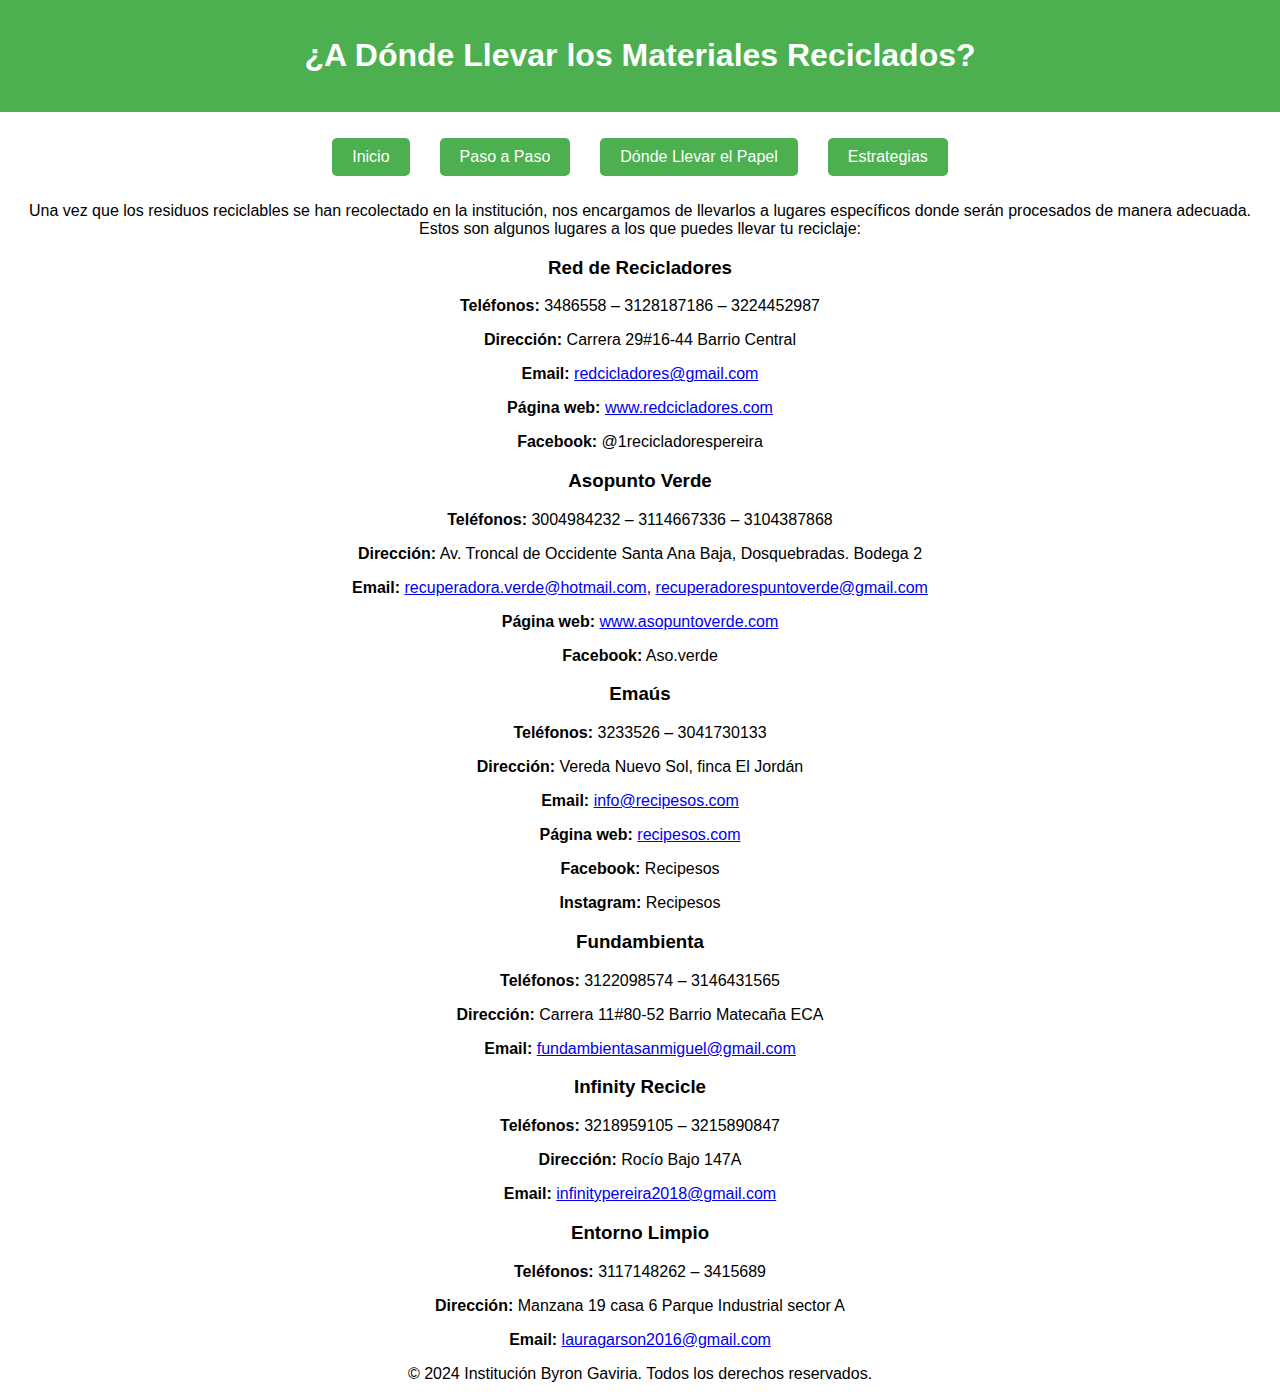
==== dondeLlevar.html @ 469e0139 "reciclaje" ====
<!DOCTYPE html>
<html lang="es">
<head>
    <meta charset="UTF-8">
    <meta name="viewport" content="width=device-width, initial-scale=1.0">
    <title>¿A Dónde Llevar los Materiales Reciclados?</title>
    <link rel="stylesheet" href="style.css">
</head>
<body>
    <header class="header-background">
        <h1>¿A Dónde Llevar los Materiales Reciclados?</h1>
    </header>
    <nav>
        <ul>
            <li><a href="index.html">Inicio</a></li>
            <li><a href="pasoApaso.html">Paso a Paso</a></li>
            <li><a href="dondeLlevar.html">Dónde Llevar el Papel</a></li>
            <li><a href="estrategias.html">Estrategias</a></li>
        </ul>
    </nav>
    <main>
        <section>
            <p>Una vez que los residuos reciclables se han recolectado en la institución, nos encargamos de llevarlos a lugares específicos donde serán procesados de manera adecuada. Estos son algunos lugares a los que puedes llevar tu reciclaje:</p>
    
            <div class="recycling-locations">
                <div class="location">
                    <h3>Red de Recicladores</h3>
                    <p><strong>Teléfonos:</strong> 3486558 – 3128187186 – 3224452987</p>
                    <p><strong>Dirección:</strong> Carrera 29#16-44 Barrio Central</p>
                    <p><strong>Email:</strong> <a href="mailto:redcicladores@gmail.com">redcicladores@gmail.com</a></p>
                    <p><strong>Página web:</strong> <a href="http://www.redcicladores.com" target="_blank">www.redcicladores.com</a></p>
                    <p><strong>Facebook:</strong> @1recicladorespereira</p>
                </div>
    
                <div class="location">
                    <h3>Asopunto Verde</h3>
                    <p><strong>Teléfonos:</strong> 3004984232 – 3114667336 – 3104387868</p>
                    <p><strong>Dirección:</strong> Av. Troncal de Occidente Santa Ana Baja, Dosquebradas. Bodega 2</p>
                    <p><strong>Email:</strong> <a href="mailto:recuperadora.verde@hotmail.com">recuperadora.verde@hotmail.com</a>, <a href="mailto:recuperadorespuntoverde@gmail.com">recuperadorespuntoverde@gmail.com</a></p>
                    <p><strong>Página web:</strong> <a href="http://www.asopuntoverde.com" target="_blank">www.asopuntoverde.com</a></p>
                    <p><strong>Facebook:</strong> Aso.verde</p>
                </div>
    
                <div class="location">
                    <h3>Emaús</h3>
                    <p><strong>Teléfonos:</strong> 3233526 – 3041730133</p>
                    <p><strong>Dirección:</strong> Vereda Nuevo Sol, finca El Jordán</p>
                    <p><strong>Email:</strong> <a href="mailto:info@recipesos.com">info@recipesos.com</a></p>
                    <p><strong>Página web:</strong> <a href="http://recipesos.com" target="_blank">recipesos.com</a></p>
                    <p><strong>Facebook:</strong> Recipesos</p>
                    <p><strong>Instagram:</strong> Recipesos</p>
                </div>
    
                <div class="location">
                    <h3>Fundambienta</h3>
                    <p><strong>Teléfonos:</strong> 3122098574 – 3146431565</p>
                    <p><strong>Dirección:</strong> Carrera 11#80-52 Barrio Matecaña ECA</p>
                    <p><strong>Email:</strong> <a href="mailto:fundambientasanmiguel@gmail.com">fundambientasanmiguel@gmail.com</a></p>
                </div>
    
                <div class="location">
                    <h3>Infinity Recicle</h3>
                    <p><strong>Teléfonos:</strong> 3218959105 – 3215890847</p>
                    <p><strong>Dirección:</strong> Rocío Bajo 147A</p>
                    <p><strong>Email:</strong> <a href="mailto:infinitypereira2018@gmail.com">infinitypereira2018@gmail.com</a></p>
                </div>
    
                <div class="location">
                    <h3>Entorno Limpio</h3>
                    <p><strong>Teléfonos:</strong> 3117148262 – 3415689</p>
                    <p><strong>Dirección:</strong> Manzana 19 casa 6 Parque Industrial sector A</p>
                    <p><strong>Email:</strong> <a href="mailto:lauragarson2016@gmail.com">lauragarson2016@gmail.com</a></p>
                </div>
            </div>
        </section>
    </main>
    <footer>
        <p>&copy; 2024 Institución Byron Gaviria. Todos los derechos reservados.</p>
    </footer>
</body>
</html>
---- style.css ----
.header-background  {
    background-color: #4CAF50;
    padding: 1rem;
    color: rgb(255, 255, 255);
    text-align: center;
}

body {
    font-family: Arial, sans-serif;
    margin: 0;
    padding: 0;
}

nav ul {
    display: flex;
    justify-content: center; /* Centra los enlaces horizontalmente */
    flex-wrap: wrap; /* Permite que los elementos se ajusten a varias líneas si es necesario */
    padding: 0;
    list-style-type: none;
}

nav ul li {
    margin: 10px 15px; /* Espacio entre los enlaces */
}

nav ul li a {
    text-decoration: none;
    color: #ffffff;
    background-color: #4CAF50; /* Verde de fondo para los enlaces */
    padding: 10px 20px; /* Espaciado dentro de los enlaces */
    border-radius: 5px; /* Bordes redondeados */
    display: block;
    text-align: center; /* Asegura que el texto esté centrado en enlaces más grandes */
}

nav ul li a:hover {
    background-color: #45a049; /* Color al pasar el cursor por encima */
}

section ul {
    padding: 0;
    list-style-type: none;
    margin: 0;
}

section ul li {
    background-color: #4CAF50; /* Fondo verde para los elementos de la lista */
    color: white;
    margin: 10px 0;
    padding: 10px;
    border-radius: 5px;
    word-wrap: break-word; /* Permite que el texto largo se ajuste en dispositivos pequeños */
}

/* Asegura que el contenido se adapte bien en pantallas pequeñas */
main, header, footer, nav {
    padding: 0 10px;
    max-width: 100%;
    text-align: center;
}
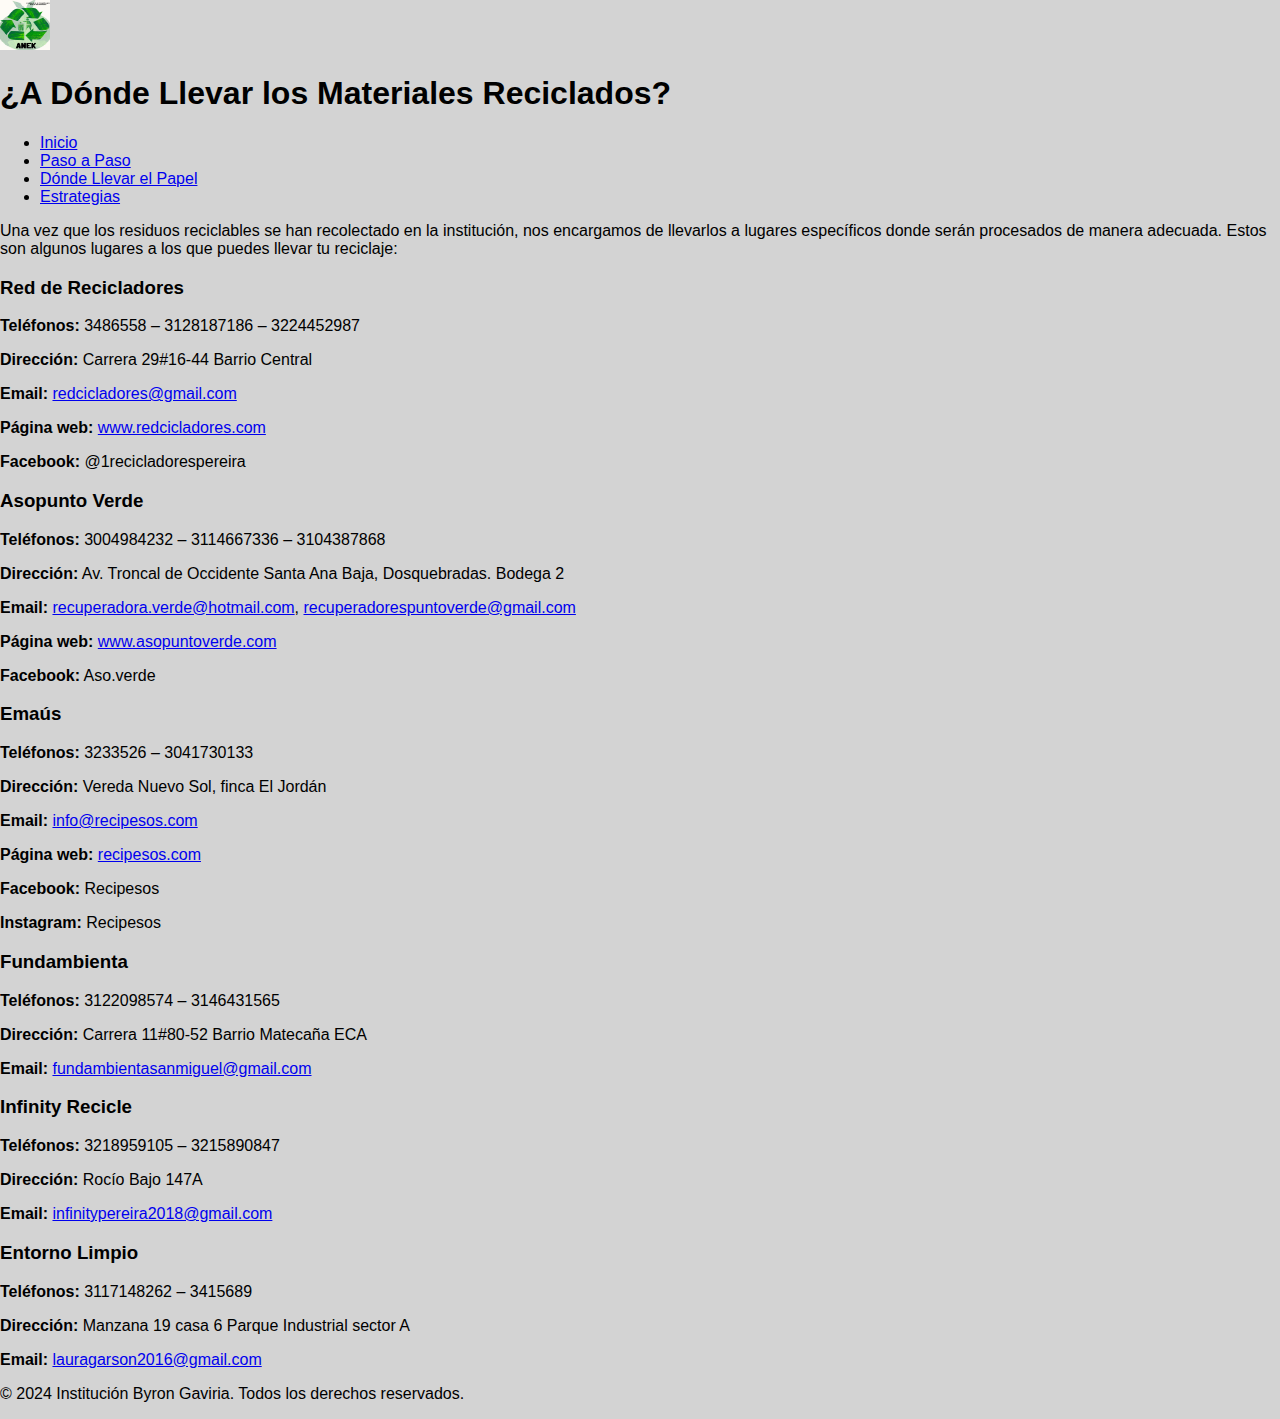
==== commit 68050150: "avance" ====
--- a/dondeLlevar.html
+++ b/dondeLlevar.html
@@ -8,7 +8,10 @@
 </head>
 <body>
     <header class="header-background">
+        <div class="header-container">
+        <img id="logo" src="images/4050d7eb-000f-462a-9a10-27082667b71b.jpg">
         <h1>¿A Dónde Llevar los Materiales Reciclados?</h1>
+        </div>
     </header>
     <nav>
         <ul>
--- a/style.css
+++ b/style.css
@@ -1,60 +1,70 @@
-.header-background  {
-    background-color: #4CAF50;
-    padding: 1rem;
-    color: rgb(255, 255, 255);
-    text-align: center;
-}
-
 body {
     font-family: Arial, sans-serif;
+    background-color: #d3d3d3;
     margin: 0;
     padding: 0;
 }
 
-nav ul {
-    display: flex;
-    justify-content: center; /* Centra los enlaces horizontalmente */
-    flex-wrap: wrap; /* Permite que los elementos se ajusten a varias líneas si es necesario */
-    padding: 0;
-    list-style-type: none;
+#logo {
+    width: 50px;
+    height: 50px;
 }
 
-nav ul li {
-    margin: 10px 15px; /* Espacio entre los enlaces */
+#primera {
+    width: 150px;
+    height: 150px;
 }
 
-nav ul li a {
-    text-decoration: none;
-    color: #ffffff;
-    background-color: #4CAF50; /* Verde de fondo para los enlaces */
-    padding: 10px 20px; /* Espaciado dentro de los enlaces */
-    border-radius: 5px; /* Bordes redondeados */
-    display: block;
-    text-align: center; /* Asegura que el texto esté centrado en enlaces más grandes */
+#segunda {
+    width: 150px;
+    height: 150px;
+}
+#tercera {
+    width: 150px;
+    height: 150px;
+}
+#cuarta {
+    width: 150px;
+    height: 150px;
 }
 
-nav ul li a:hover {
-    background-color: #45a049; /* Color al pasar el cursor por encima */
+.header {
+    background-color: #008000;
+    color: white;
+    text-align: center;
+    padding: 20px;
 }
-
-section ul {
-    padding: 0;
-    list-style-type: none;
-    margin: 0;
+.nav {
+    background-color: #008000;
+    overflow: hidden;
 }
-
-section ul li {
-    background-color: #4CAF50; /* Fondo verde para los elementos de la lista */
+.nav a {
+    float: left;
+    display: block;
     color: white;
-    margin: 10px 0;
-    padding: 10px;
-    border-radius: 5px;
-    word-wrap: break-word; /* Permite que el texto largo se ajuste en dispositivos pequeños */
+    text-align: center;
+    padding: 14px 16px;
+    text-decoration: none;
 }
-
-/* Asegura que el contenido se adapte bien en pantallas pequeñas */
-main, header, footer, nav {
-    padding: 0 10px;
-    max-width: 100%;
-    text-align: center;
+.nav a:hover {
+    background-color: #006400;
 }
+.content {
+    padding: 20px;
+}
+.section {
+    background-color: #f0f0f0;
+    margin-bottom: 20px;
+    padding: 20px;
+    display: flex;
+    align-items: center;
+}
+.section img {
+    max-width: 150px;
+    margin-right: 20px;
+}
+.section:nth-child(even) img {
+    order: 2;
+    margin-right: 0;
+    margin-left: 20px;
+}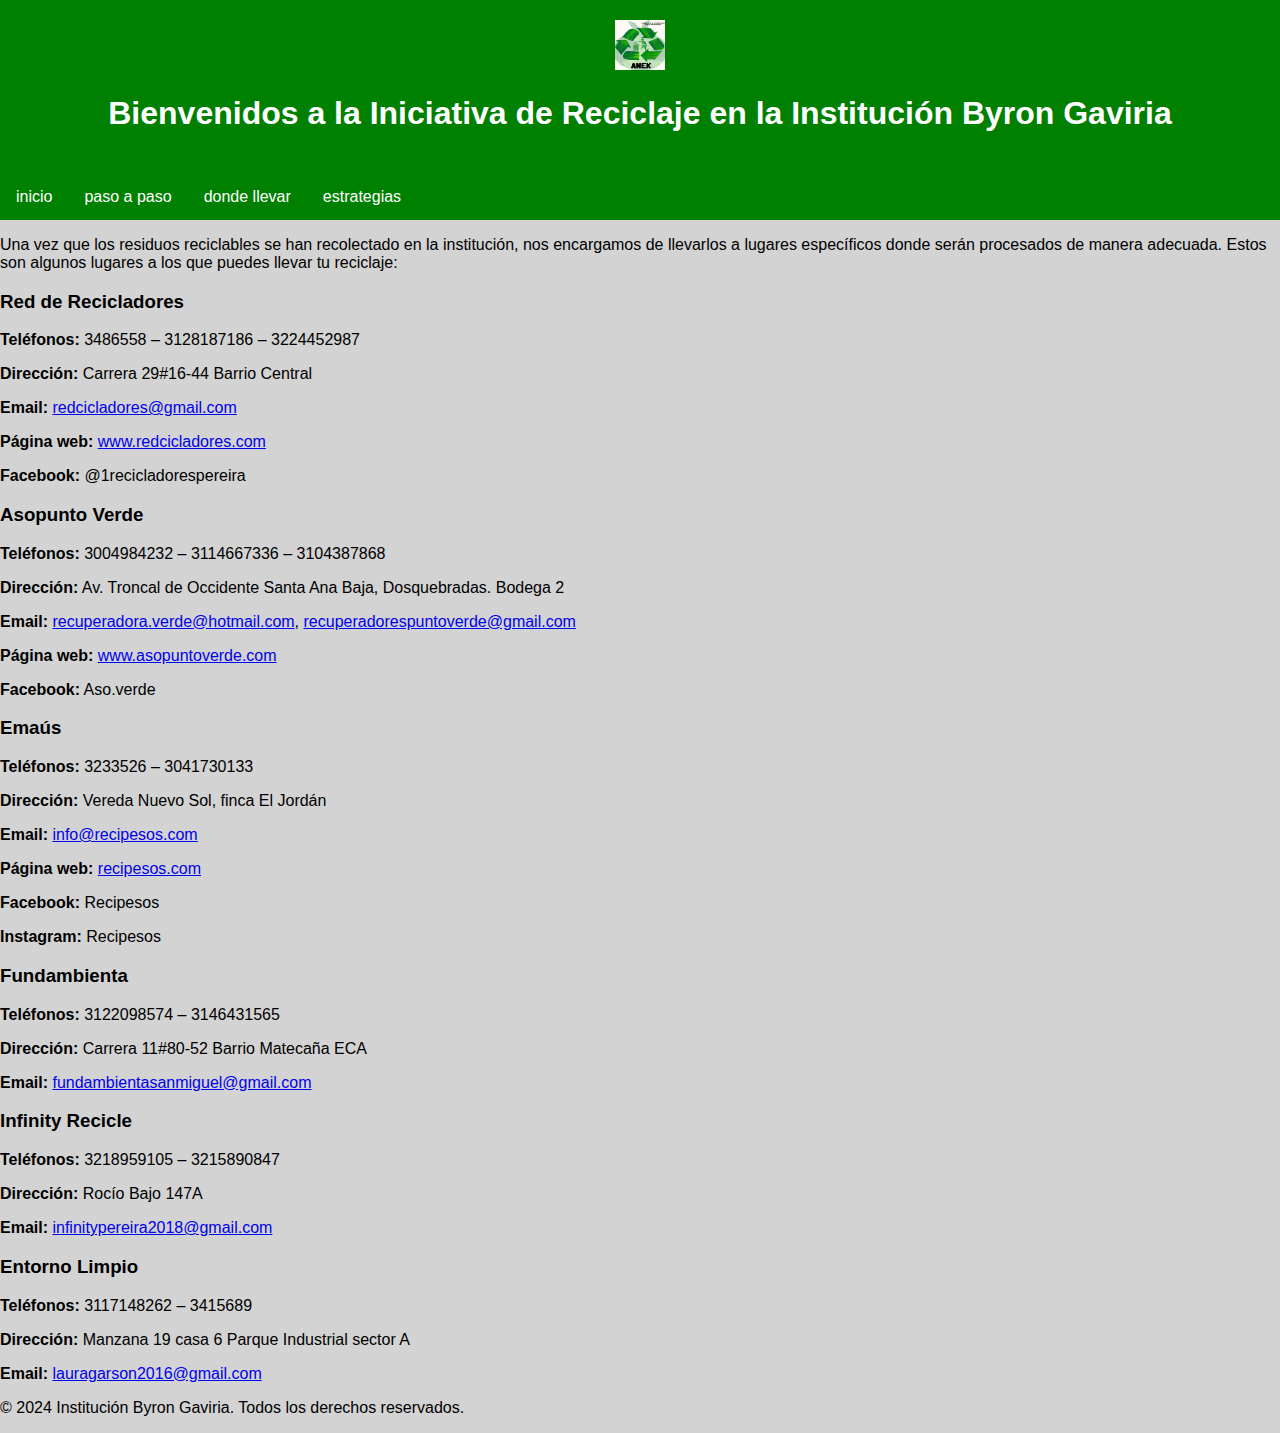
==== commit 66926d18: "avance 2" ====
--- a/dondeLlevar.html
+++ b/dondeLlevar.html
@@ -7,20 +7,26 @@
     <link rel="stylesheet" href="style.css">
 </head>
 <body>
-    <header class="header-background">
-        <div class="header-container">
-        <img id="logo" src="images/4050d7eb-000f-462a-9a10-27082667b71b.jpg">
-        <h1>¿A Dónde Llevar los Materiales Reciclados?</h1>
-        </div>
-    </header>
-    <nav>
-        <ul>
-            <li><a href="index.html">Inicio</a></li>
-            <li><a href="pasoApaso.html">Paso a Paso</a></li>
-            <li><a href="dondeLlevar.html">Dónde Llevar el Papel</a></li>
-            <li><a href="estrategias.html">Estrategias</a></li>
-        </ul>
-    </nav>
+    <div class="header">
+        <img id="logo" alt="Logo de la Institución"  src="images/4050d7eb-000f-462a-9a10-27082667b71b.jpg"/>
+        <h1>
+         Bienvenidos a la Iniciativa de Reciclaje en la Institución Byron Gaviria
+        </h1>
+       </div>
+       <div class="nav">
+        <a href="index.html">
+         inicio
+        </a>
+        <a href="pasoApaso.html">
+         paso a paso
+        </a>
+        <a href="dondeLlevar.html">
+         donde llevar
+        </a>
+        <a href="estrategias.html">
+         estrategias
+        </a>
+       </div>
     <main>
         <section>
             <p>Una vez que los residuos reciclables se han recolectado en la institución, nos encargamos de llevarlos a lugares específicos donde serán procesados de manera adecuada. Estos son algunos lugares a los que puedes llevar tu reciclaje:</p>
